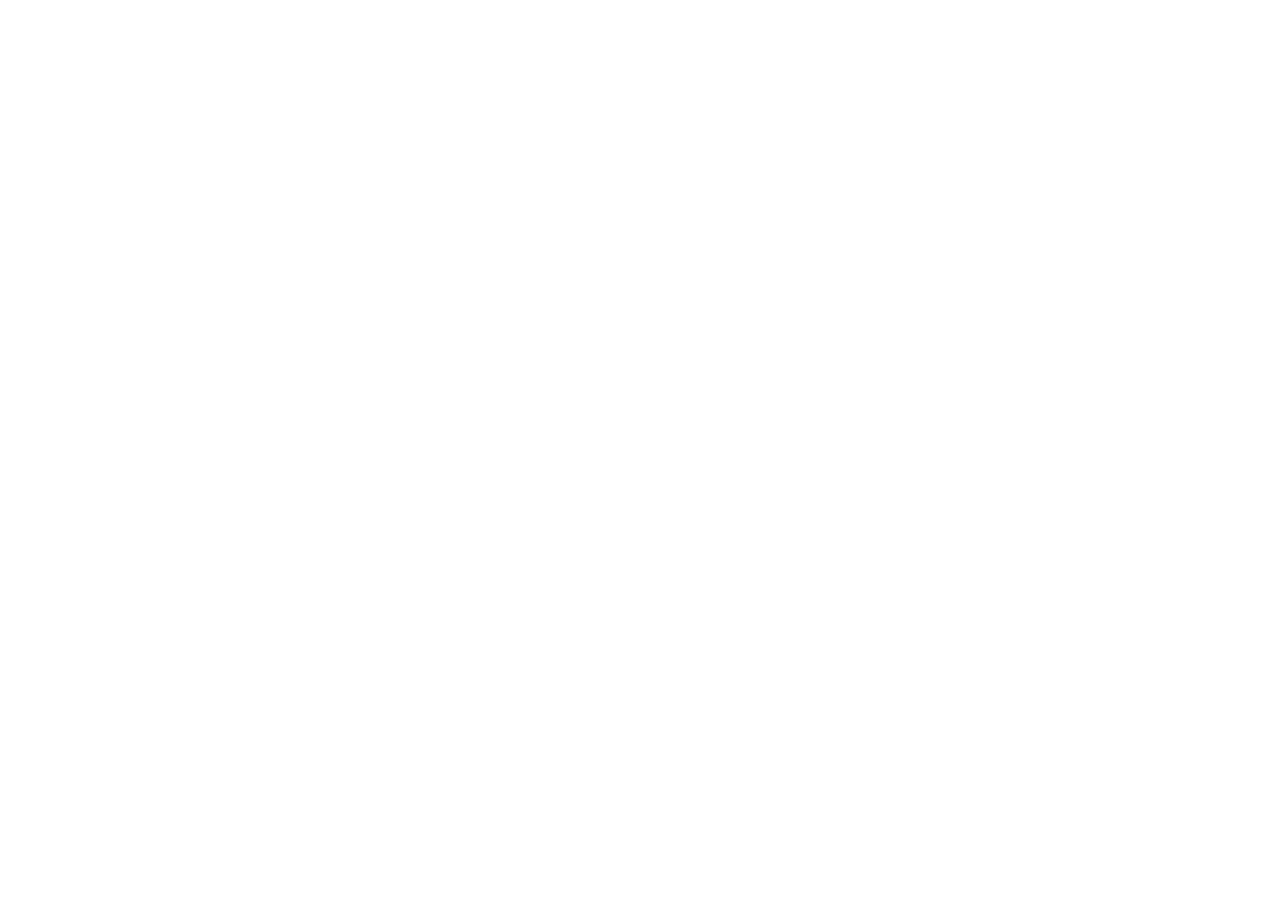
==== index.html @ a185c1df "index" ====
<!DOCTYPE html>
<html lang="en">
<head>
	<meta charset="UTF-8">
	<title>FFF</title>
	<link rel="stylesheet" href="css/fff.css">
</head>
<body>
	<div class="container"><img src="image/三次元FFF团.gif" alt=""><img src="image/三次元FFF团.gif" alt=""><img src="image/三次元FFF团.gif" alt=""></div>
	
	<script src="js/fff.js"></script>
</body>
</html>
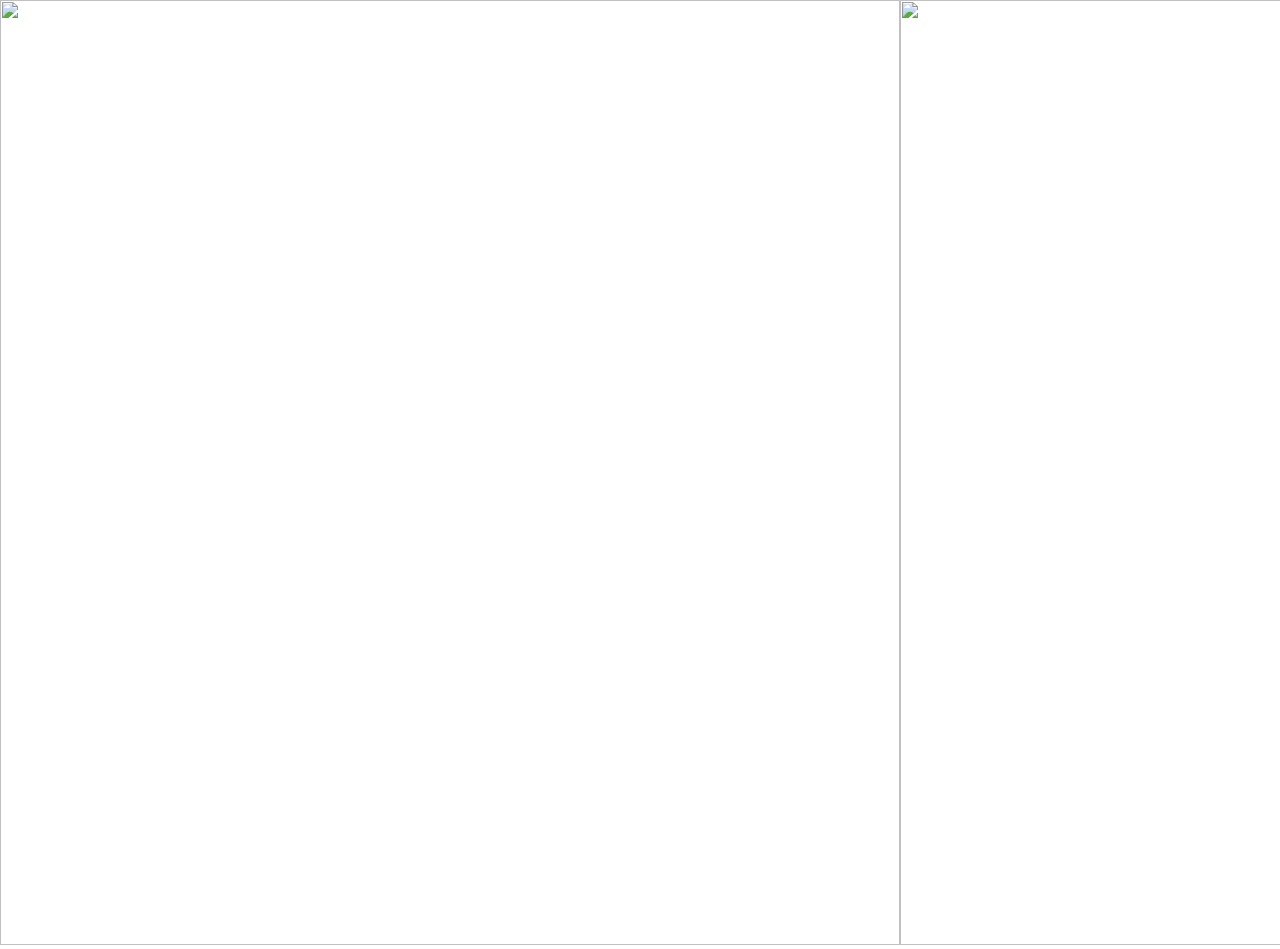
==== commit eb4c4e9a: "FFF" ====
--- a/index.html
+++ b/index.html
@@ -8,6 +8,7 @@
 <body>
 	<div class="container"><img src="image/三次元FFF团.gif" alt=""><img src="image/三次元FFF团.gif" alt=""><img src="image/三次元FFF团.gif" alt=""></div>
 	
+	<h3> 什麼你說今天是白色情人節?</h3>
 	<script src="js/fff.js"></script>
 </body>
 </html>--- a/css/fff.css
+++ b/css/fff.css
@@ -0,0 +1,31 @@
+* {
+	margin: 0;
+	padding: 0;
+	overflow: hidden;
+	font-family: 微軟正黑體,  Microsoft JhengHei;;
+}	
+.container {
+	display: -webkit-inline-flex;
+	display: -moz-inline-flex;
+	display: -ms-inline-flex;
+	display: -o-inline-flex;
+	display: inline-flex;
+}
+img {
+	width: 100vh;
+	height: 105vh;
+	cursor: pointer;
+}
+
+h3 {
+	position: absolute;
+	left: 50%;
+	-webkit-transform: translate(-50%, 0);
+	-ms-transform: translate(-50%, 0);
+	-o-transform: translate(-50%, 0);
+	transform: translate(-50%, 0);
+	top: 15%;
+	color: white;
+	pointer-events: none;
+
+}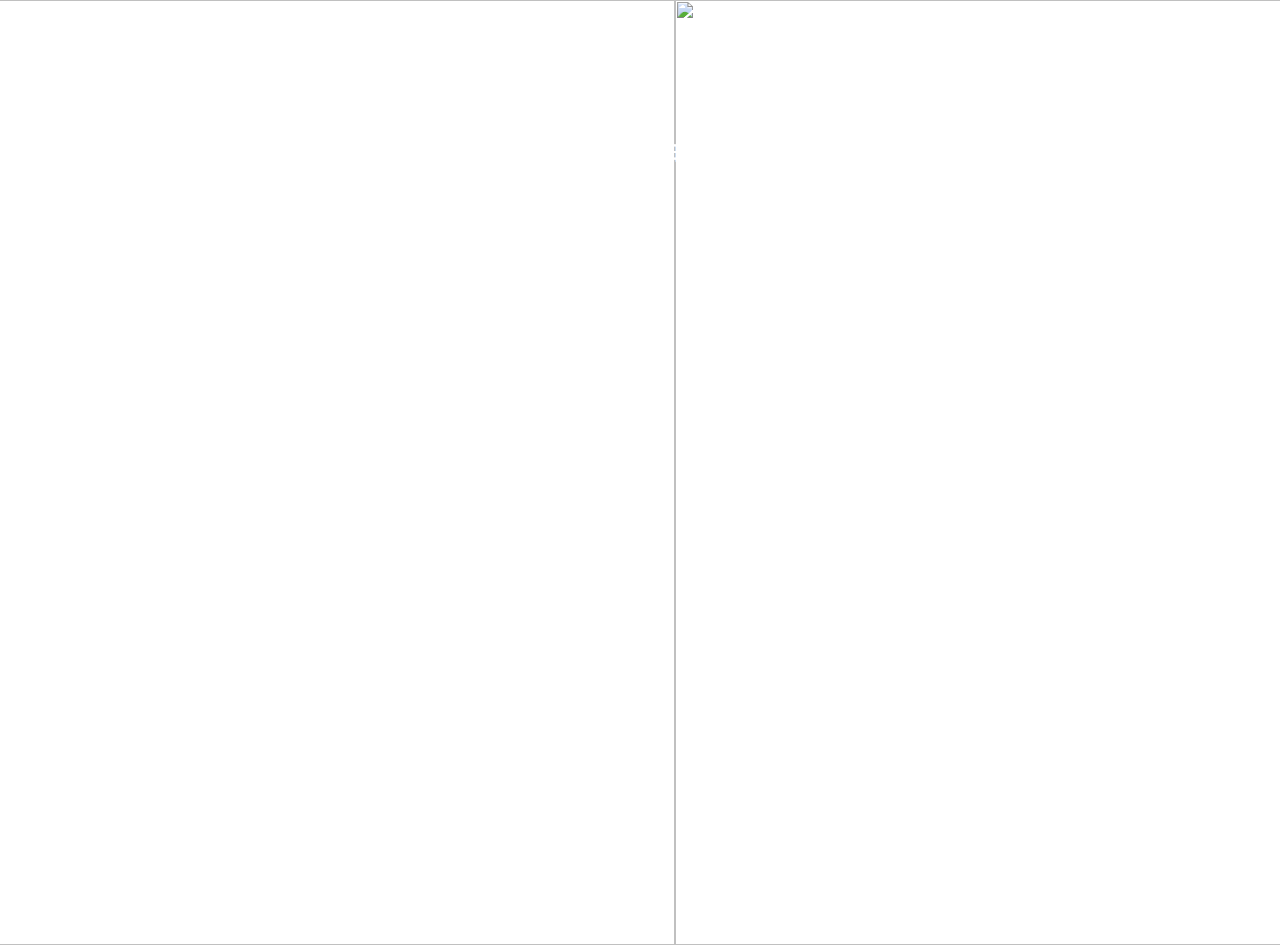
==== commit ac918d4c: "test" ====
--- a/index.html
+++ b/index.html
@@ -9,6 +9,7 @@
 	<div class="container"><img src="image/三次元FFF团.gif" alt=""><img src="image/三次元FFF团.gif" alt=""><img src="image/三次元FFF团.gif" alt=""></div>
 	
 	<h3> 什麼你說今天是白色情人節?</h3>
+	<h4> Click </h4>
 	<script src="js/fff.js"></script>
 </body>
 </html>--- a/css/fff.css
+++ b/css/fff.css
@@ -15,9 +15,14 @@
 	width: 100vh;
 	height: 105vh;
 	cursor: pointer;
+	-webkit-transform: translate(-25%, 0);
+	-ms-transform: translate(-25%, 0);
+	-o-transform: translate(-25%, 0);
+	transform: translate(-25%, 0);
 }
 
 h3 {
+	font-size: 150%;
 	position: absolute;
 	left: 50%;
 	-webkit-transform: translate(-50%, 0);
@@ -28,4 +33,20 @@
 	color: white;
 	pointer-events: none;
 
+}
+
+
+h4 {
+	font-size: 100%;
+	position: absolute;
+	left: 50%;
+	-webkit-transform: translate(-50%, 0);
+	-ms-transform: translate(-50%, 0);
+	-o-transform: translate(-50%, 0);
+	transform: translate(-50%, 0);
+	bottom: 25%;
+	color: white;
+	opacity: 0.7;
+	pointer-events: none;
+
 }